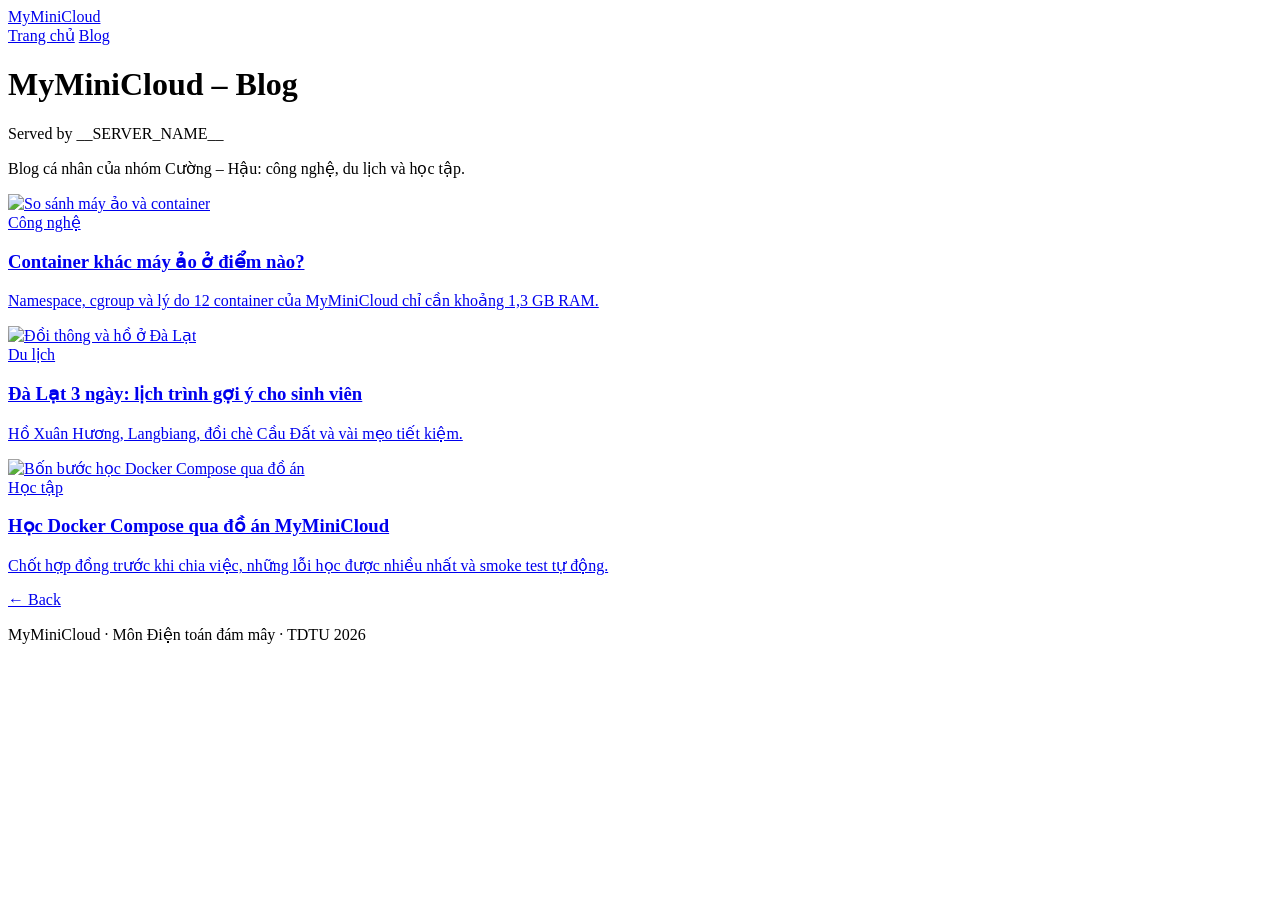
==== web-frontend-server/html/blog/index.html @ b2db820e "MyMiniCloud: 9 server cơ bản và 10 mục mở rộng (phần A–C) - docker-compose.yml: 12 container trên mạ" ====
<!DOCTYPE html>
<html lang="vi">
<head>
  <meta charset="utf-8">
  <meta name="viewport" content="width=device-width, initial-scale=1">
  <title>MyMiniCloud – Blog</title>
  <link rel="stylesheet" href="/styles.css">
</head>
<body>
  <header>
    <a class="brand" href="/">MyMiniCloud</a>
    <nav>
      <a href="/">Trang chủ</a>
      <a href="/blog/">Blog</a>
    </nav>
  </header>

  <main>
    <h1>MyMiniCloud – Blog</h1>
    <p><span class="badge">Served by __SERVER_NAME__</span></p>
    <p>Blog cá nhân của nhóm Cường – Hậu: công nghệ, du lịch và học tập.</p>

    <div class="post-list">
      <a class="post-card" href="/blog/blog1.html">
        <img src="/assets/blog1-container.svg" alt="So sánh máy ảo và container">
        <div class="body">
          <span class="tag">Công nghệ</span>
          <h3>Container khác máy ảo ở điểm nào?</h3>
          <p>Namespace, cgroup và lý do 12 container của MyMiniCloud chỉ cần khoảng 1,3 GB RAM.</p>
        </div>
      </a>
      <a class="post-card" href="/blog/blog2.html">
        <img src="/assets/blog2-dalat.svg" alt="Đồi thông và hồ ở Đà Lạt">
        <div class="body">
          <span class="tag">Du lịch</span>
          <h3>Đà Lạt 3 ngày: lịch trình gợi ý cho sinh viên</h3>
          <p>Hồ Xuân Hương, Langbiang, đồi chè Cầu Đất và vài mẹo tiết kiệm.</p>
        </div>
      </a>
      <a class="post-card" href="/blog/blog3.html">
        <img src="/assets/blog3-study.svg" alt="Bốn bước học Docker Compose qua đồ án">
        <div class="body">
          <span class="tag">Học tập</span>
          <h3>Học Docker Compose qua đồ án MyMiniCloud</h3>
          <p>Chốt hợp đồng trước khi chia việc, những lỗi học được nhiều nhất và smoke test tự động.</p>
        </div>
      </a>
    </div>

    <p><a href="/">← Back</a></p>
  </main>

  <footer>MyMiniCloud · Môn Điện toán đám mây · TDTU 2026</footer>
</body>
</html>
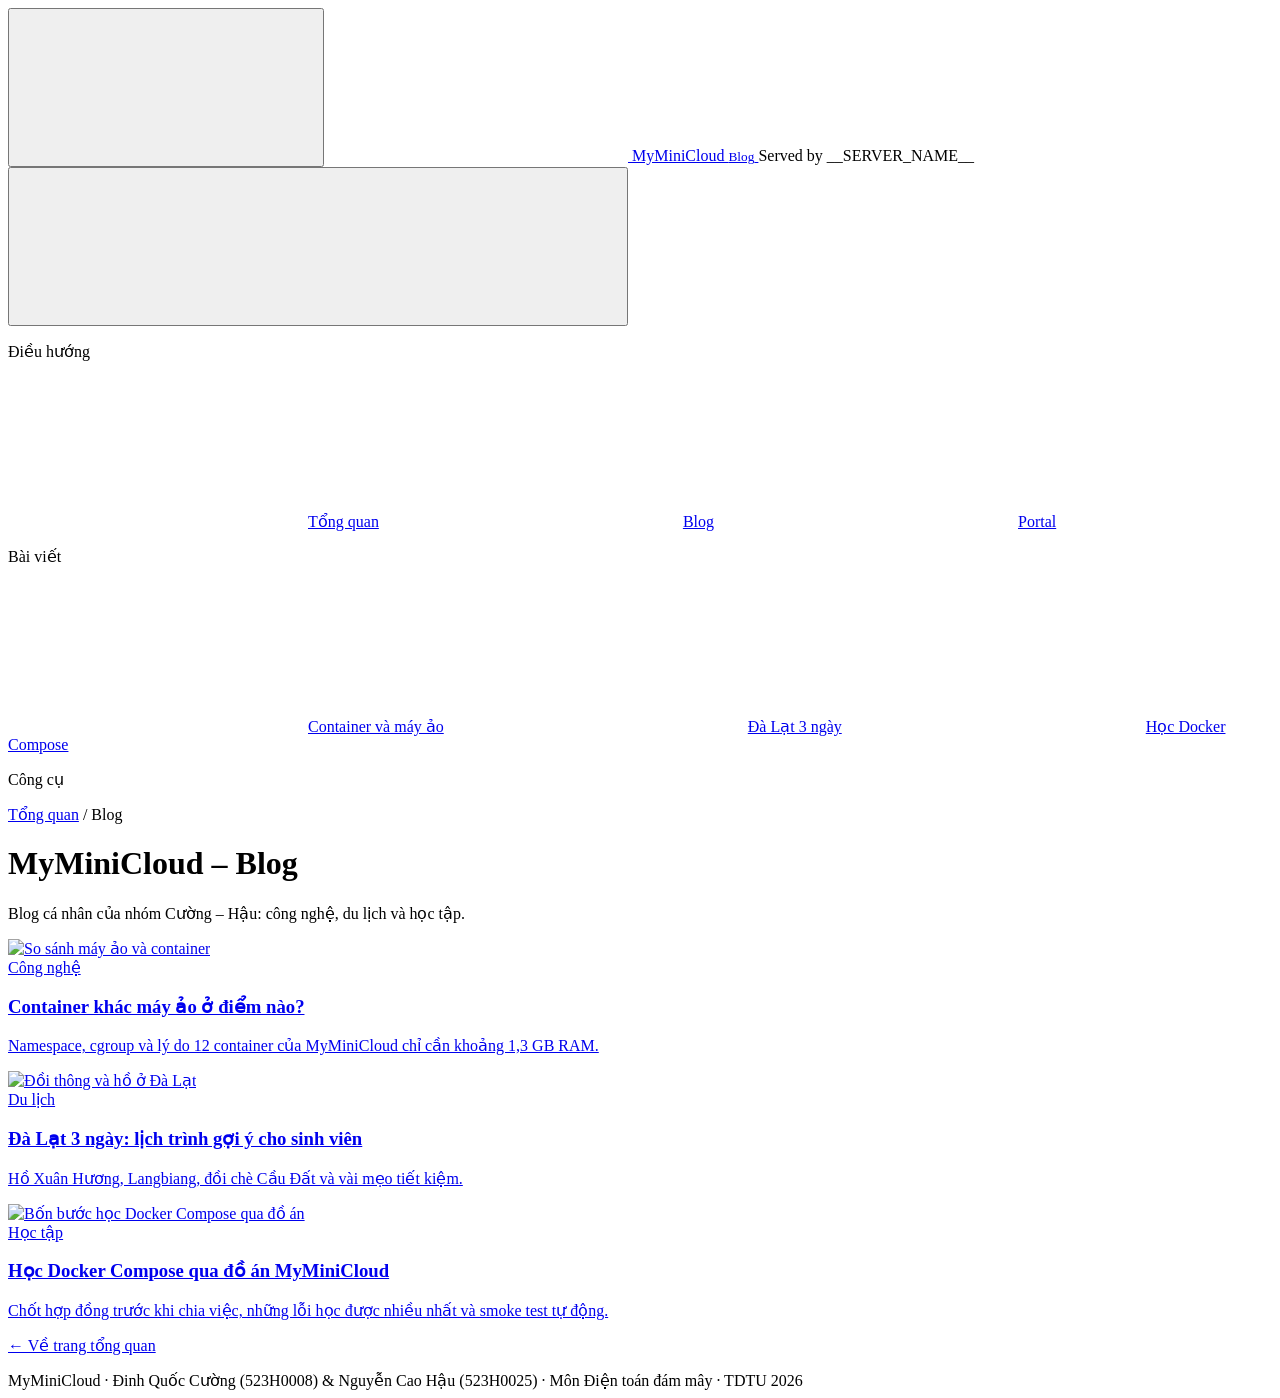
==== commit b12746e6: "feat(web): console-style UI and live status board - Shared console shell for home, blog and Portal: " ====
--- a/web-frontend-server/html/blog/index.html
+++ b/web-frontend-server/html/blog/index.html
@@ -4,21 +4,50 @@
   <meta charset="utf-8">
   <meta name="viewport" content="width=device-width, initial-scale=1">
   <title>MyMiniCloud – Blog</title>
+  <link rel="icon" href="/assets/favicon.svg" type="image/svg+xml">
   <link rel="stylesheet" href="/styles.css">
+  <script src="/assets/theme.js"></script>
+  <script src="/assets/shell.js" defer></script>
 </head>
 <body>
-  <header>
-    <a class="brand" href="/">MyMiniCloud</a>
-    <nav>
-      <a href="/">Trang chủ</a>
-      <a href="/blog/">Blog</a>
-    </nav>
+  <header class="topbar">
+    <button class="icon-btn menu-btn" id="menu-toggle" aria-label="Mở menu" aria-expanded="false" aria-controls="sidebar">
+      <svg class="ic" aria-hidden="true"><use href="/assets/icons.svg#menu"/></svg>
+    </button>
+    <a class="brand" href="/">
+      <svg class="logo" aria-hidden="true"><use href="/assets/icons.svg#cloud"/></svg>
+      MyMiniCloud <small>Blog</small>
+    </a>
+    <span class="served" title="Web server đã trả trang này (header X-Served-By)"><span class="served-label">Served by</span> __SERVER_NAME__</span>
+    <div class="topbar-right">
+      <button class="icon-btn theme-toggle" id="theme-toggle" type="button">
+        <svg class="ic ic-moon" aria-hidden="true"><use href="/assets/icons.svg#moon"/></svg>
+        <svg class="ic ic-sun" aria-hidden="true"><use href="/assets/icons.svg#sun"/></svg>
+      </button>
+    </div>
   </header>
 
-  <main>
-    <h1>MyMiniCloud – Blog</h1>
-    <p><span class="badge">Served by __SERVER_NAME__</span></p>
-    <p>Blog cá nhân của nhóm Cường – Hậu: công nghệ, du lịch và học tập.</p>
+  <div class="layout">
+    <nav class="sidebar" id="sidebar" aria-label="Điều hướng chính">
+      <p class="side-label">Điều hướng</p>
+      <a class="side-link" href="/" data-nav="home"><svg class="ic" aria-hidden="true"><use href="/assets/icons.svg#home"/></svg>Tổng quan</a>
+      <a class="side-link" href="/blog/" data-nav="blog"><svg class="ic" aria-hidden="true"><use href="/assets/icons.svg#book"/></svg>Blog</a>
+      <a class="side-link" href="/portal/" data-nav="portal"><svg class="ic" aria-hidden="true"><use href="/assets/icons.svg#portal"/></svg>Portal</a>
+      <p class="side-label">Bài viết</p>
+      <a class="side-link" href="/blog/blog1.html"><svg class="ic" aria-hidden="true"><use href="/assets/icons.svg#box"/></svg>Container và máy ảo</a>
+      <a class="side-link" href="/blog/blog2.html"><svg class="ic" aria-hidden="true"><use href="/assets/icons.svg#web"/></svg>Đà Lạt 3 ngày</a>
+      <a class="side-link" href="/blog/blog3.html"><svg class="ic" aria-hidden="true"><use href="/assets/icons.svg#app"/></svg>Học Docker Compose</a>
+      <p class="side-label">Công cụ</p>
+      <div id="tool-links"></div>
+    </nav>
+
+    <main class="content">
+      <div class="content-inner">
+    <div class="page-head"><div>
+      <div class="crumbs"><a href="/">Tổng quan</a> / Blog</div>
+      <h1>MyMiniCloud – Blog</h1>
+      <p>Blog cá nhân của nhóm Cường – Hậu: công nghệ, du lịch và học tập.</p>
+    </div></div>
 
     <div class="post-list">
       <a class="post-card" href="/blog/blog1.html">
@@ -47,9 +76,11 @@
       </a>
     </div>
 
-    <p><a href="/">← Back</a></p>
-  </main>
+    <p class="section"><a href="/">← Về trang tổng quan</a></p>
+      </div>
+    </main>
+  </div>
 
-  <footer>MyMiniCloud · Môn Điện toán đám mây · TDTU 2026</footer>
+  <footer class="site-footer">MyMiniCloud · Đinh Quốc Cường (523H0008) &amp; Nguyễn Cao Hậu (523H0025) · Môn Điện toán đám mây · TDTU 2026</footer>
 </body>
 </html>
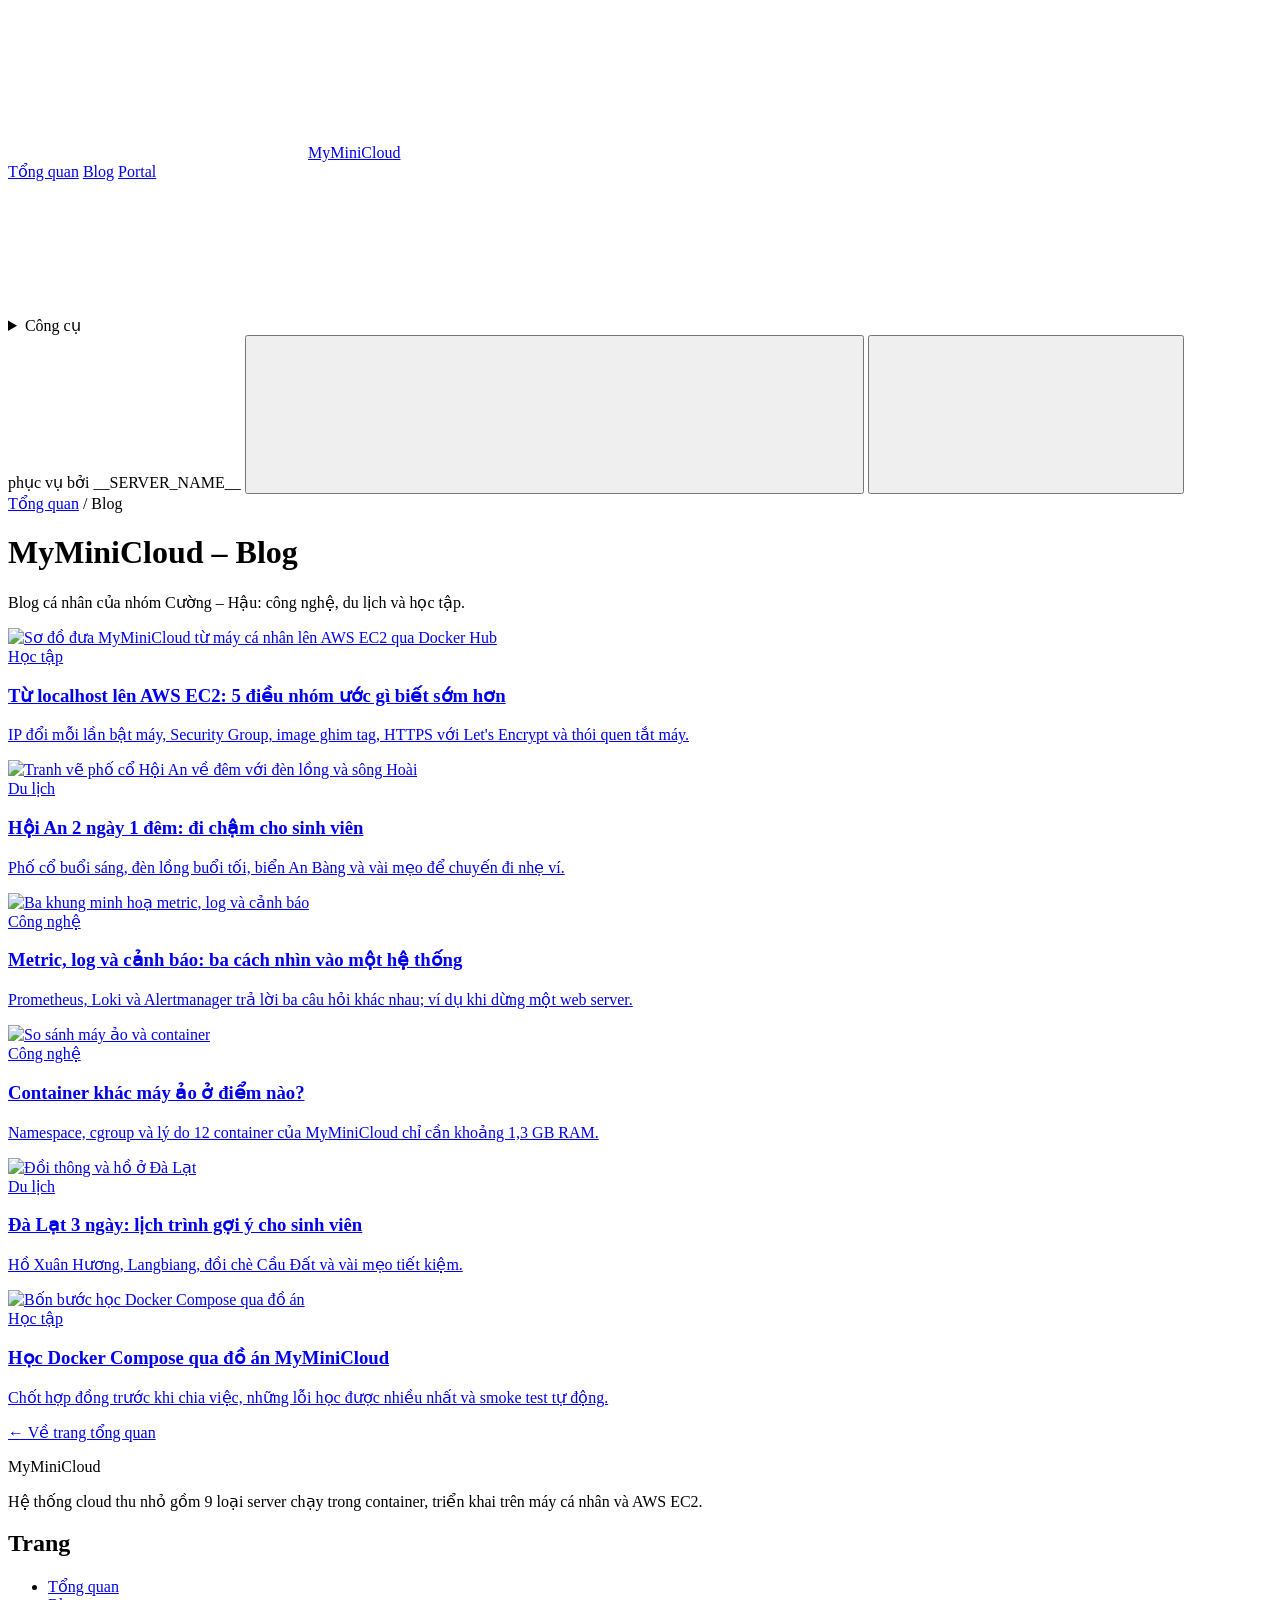
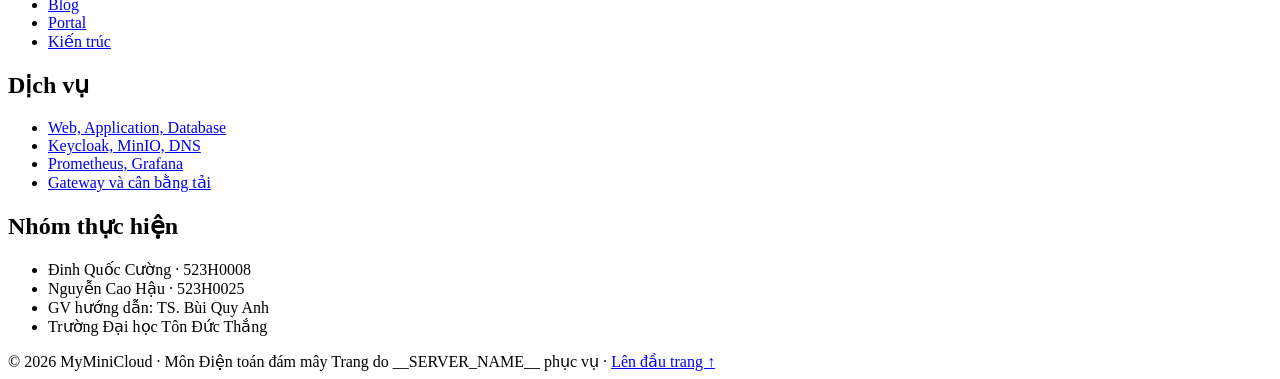
==== commit 59e13240: "feat(web): site header and footer, restrained palette, purposeful motion - Replace the console sideb" ====
--- a/web-frontend-server/html/blog/index.html
+++ b/web-frontend-server/html/blog/index.html
@@ -9,39 +9,33 @@
   <script src="/assets/theme.js"></script>
   <script src="/assets/shell.js" defer></script>
 </head>
-<body>
-  <header class="topbar">
-    <button class="icon-btn menu-btn" id="menu-toggle" aria-label="Mở menu" aria-expanded="false" aria-controls="sidebar">
-      <svg class="ic" aria-hidden="true"><use href="/assets/icons.svg#menu"/></svg>
-    </button>
-    <a class="brand" href="/">
-      <svg class="logo" aria-hidden="true"><use href="/assets/icons.svg#cloud"/></svg>
-      MyMiniCloud <small>Blog</small>
-    </a>
-    <span class="served" title="Web server đã trả trang này (header X-Served-By)"><span class="served-label">Served by</span> __SERVER_NAME__</span>
-    <div class="topbar-right">
-      <button class="icon-btn theme-toggle" id="theme-toggle" type="button">
-        <svg class="ic ic-moon" aria-hidden="true"><use href="/assets/icons.svg#moon"/></svg>
-        <svg class="ic ic-sun" aria-hidden="true"><use href="/assets/icons.svg#sun"/></svg>
-      </button>
+<body id="top">
+  <header class="site-header" id="site-header">
+    <div class="header-inner">
+      <a class="brand" href="/"><svg class="logo" aria-hidden="true"><use href="/assets/icons.svg#cloud"/></svg>MyMiniCloud</a>
+      <nav class="main-nav" id="main-nav" aria-label="Điều hướng chính">
+        <a href="/" data-nav="home">Tổng quan</a>
+        <a href="/blog/" data-nav="blog">Blog</a>
+        <a href="/portal/" data-nav="portal">Portal</a>
+        <details class="menu" id="tools-menu">
+          <summary>Công cụ <svg class="ic chev" aria-hidden="true"><use href="/assets/icons.svg#chevron-down"/></svg></summary>
+          <div class="menu-panel" id="tool-links"></div>
+        </details>
+      </nav>
+      <div class="header-right">
+        <span class="served" title="Web server đã trả trang này (header X-Served-By)"><span class="served-label">phục vụ bởi</span> __SERVER_NAME__</span>
+        <button class="icon-btn theme-toggle" id="theme-toggle" type="button">
+          <svg class="ic ic-moon" aria-hidden="true"><use href="/assets/icons.svg#moon"/></svg>
+          <svg class="ic ic-sun" aria-hidden="true"><use href="/assets/icons.svg#sun"/></svg>
+        </button>
+        <button class="icon-btn menu-btn" id="menu-toggle" type="button" aria-label="Mở menu" aria-expanded="false" aria-controls="main-nav">
+          <svg class="ic" aria-hidden="true"><use href="/assets/icons.svg#menu"/></svg>
+        </button>
+      </div>
     </div>
   </header>
 
-  <div class="layout">
-    <nav class="sidebar" id="sidebar" aria-label="Điều hướng chính">
-      <p class="side-label">Điều hướng</p>
-      <a class="side-link" href="/" data-nav="home"><svg class="ic" aria-hidden="true"><use href="/assets/icons.svg#home"/></svg>Tổng quan</a>
-      <a class="side-link" href="/blog/" data-nav="blog"><svg class="ic" aria-hidden="true"><use href="/assets/icons.svg#book"/></svg>Blog</a>
-      <a class="side-link" href="/portal/" data-nav="portal"><svg class="ic" aria-hidden="true"><use href="/assets/icons.svg#portal"/></svg>Portal</a>
-      <p class="side-label">Bài viết</p>
-      <a class="side-link" href="/blog/blog1.html"><svg class="ic" aria-hidden="true"><use href="/assets/icons.svg#box"/></svg>Container và máy ảo</a>
-      <a class="side-link" href="/blog/blog2.html"><svg class="ic" aria-hidden="true"><use href="/assets/icons.svg#web"/></svg>Đà Lạt 3 ngày</a>
-      <a class="side-link" href="/blog/blog3.html"><svg class="ic" aria-hidden="true"><use href="/assets/icons.svg#app"/></svg>Học Docker Compose</a>
-      <p class="side-label">Công cụ</p>
-      <div id="tool-links"></div>
-    </nav>
-
-    <main class="content">
+  <main class="content">
       <div class="content-inner">
     <div class="page-head"><div>
       <div class="crumbs"><a href="/">Tổng quan</a> / Blog</div>
@@ -50,6 +44,30 @@
     </div></div>
 
     <div class="post-list">
+      <a class="post-card" href="/blog/blog6.html">
+        <img src="/assets/blog6-ec2.svg" alt="Sơ đồ đưa MyMiniCloud từ máy cá nhân lên AWS EC2 qua Docker Hub">
+        <div class="body">
+          <span class="tag">Học tập</span>
+          <h3>Từ localhost lên AWS EC2: 5 điều nhóm ước gì biết sớm hơn</h3>
+          <p>IP đổi mỗi lần bật máy, Security Group, image ghim tag, HTTPS với Let's Encrypt và thói quen tắt máy.</p>
+        </div>
+      </a>
+      <a class="post-card" href="/blog/blog5.html">
+        <img src="/assets/blog5-hoian.svg" alt="Tranh vẽ phố cổ Hội An về đêm với đèn lồng và sông Hoài">
+        <div class="body">
+          <span class="tag">Du lịch</span>
+          <h3>Hội An 2 ngày 1 đêm: đi chậm cho sinh viên</h3>
+          <p>Phố cổ buổi sáng, đèn lồng buổi tối, biển An Bàng và vài mẹo để chuyến đi nhẹ ví.</p>
+        </div>
+      </a>
+      <a class="post-card" href="/blog/blog4.html">
+        <img src="/assets/blog4-observability.svg" alt="Ba khung minh hoạ metric, log và cảnh báo">
+        <div class="body">
+          <span class="tag">Công nghệ</span>
+          <h3>Metric, log và cảnh báo: ba cách nhìn vào một hệ thống</h3>
+          <p>Prometheus, Loki và Alertmanager trả lời ba câu hỏi khác nhau; ví dụ khi dừng một web server.</p>
+        </div>
+      </a>
       <a class="post-card" href="/blog/blog1.html">
         <img src="/assets/blog1-container.svg" alt="So sánh máy ảo và container">
         <div class="body">
@@ -78,9 +96,48 @@
 
     <p class="section"><a href="/">← Về trang tổng quan</a></p>
       </div>
-    </main>
-  </div>
+  </main>
 
-  <footer class="site-footer">MyMiniCloud · Đinh Quốc Cường (523H0008) &amp; Nguyễn Cao Hậu (523H0025) · Môn Điện toán đám mây · TDTU 2026</footer>
+  <footer class="site-footer">
+    <div class="footer-inner">
+      <div class="footer-grid">
+        <div>
+          <p class="footer-brand">MyMiniCloud</p>
+          <p>Hệ thống cloud thu nhỏ gồm 9 loại server chạy trong container, triển khai trên máy cá nhân và AWS EC2.</p>
+        </div>
+        <div>
+          <h2>Trang</h2>
+          <ul>
+            <li><a href="/">Tổng quan</a></li>
+            <li><a href="/blog/">Blog</a></li>
+            <li><a href="/portal/">Portal</a></li>
+            <li><a href="/#kien-truc">Kiến trúc</a></li>
+          </ul>
+        </div>
+        <div>
+          <h2>Dịch vụ</h2>
+          <ul>
+            <li><a href="/#trang-thai">Web, Application, Database</a></li>
+            <li><a href="/#trang-thai">Keycloak, MinIO, DNS</a></li>
+            <li><a href="/#trang-thai">Prometheus, Grafana</a></li>
+            <li><a href="/#can-bang-tai">Gateway và cân bằng tải</a></li>
+          </ul>
+        </div>
+        <div>
+          <h2>Nhóm thực hiện</h2>
+          <ul>
+            <li>Đinh Quốc Cường · 523H0008</li>
+            <li>Nguyễn Cao Hậu · 523H0025</li>
+            <li>GV hướng dẫn: TS. Bùi Quy Anh</li>
+            <li>Trường Đại học Tôn Đức Thắng</li>
+          </ul>
+        </div>
+      </div>
+      <div class="footer-bottom">
+        <span>© 2026 MyMiniCloud · Môn Điện toán đám mây</span>
+        <span>Trang do __SERVER_NAME__ phục vụ · <a href="#top">Lên đầu trang ↑</a></span>
+      </div>
+    </div>
+  </footer>
 </body>
 </html>
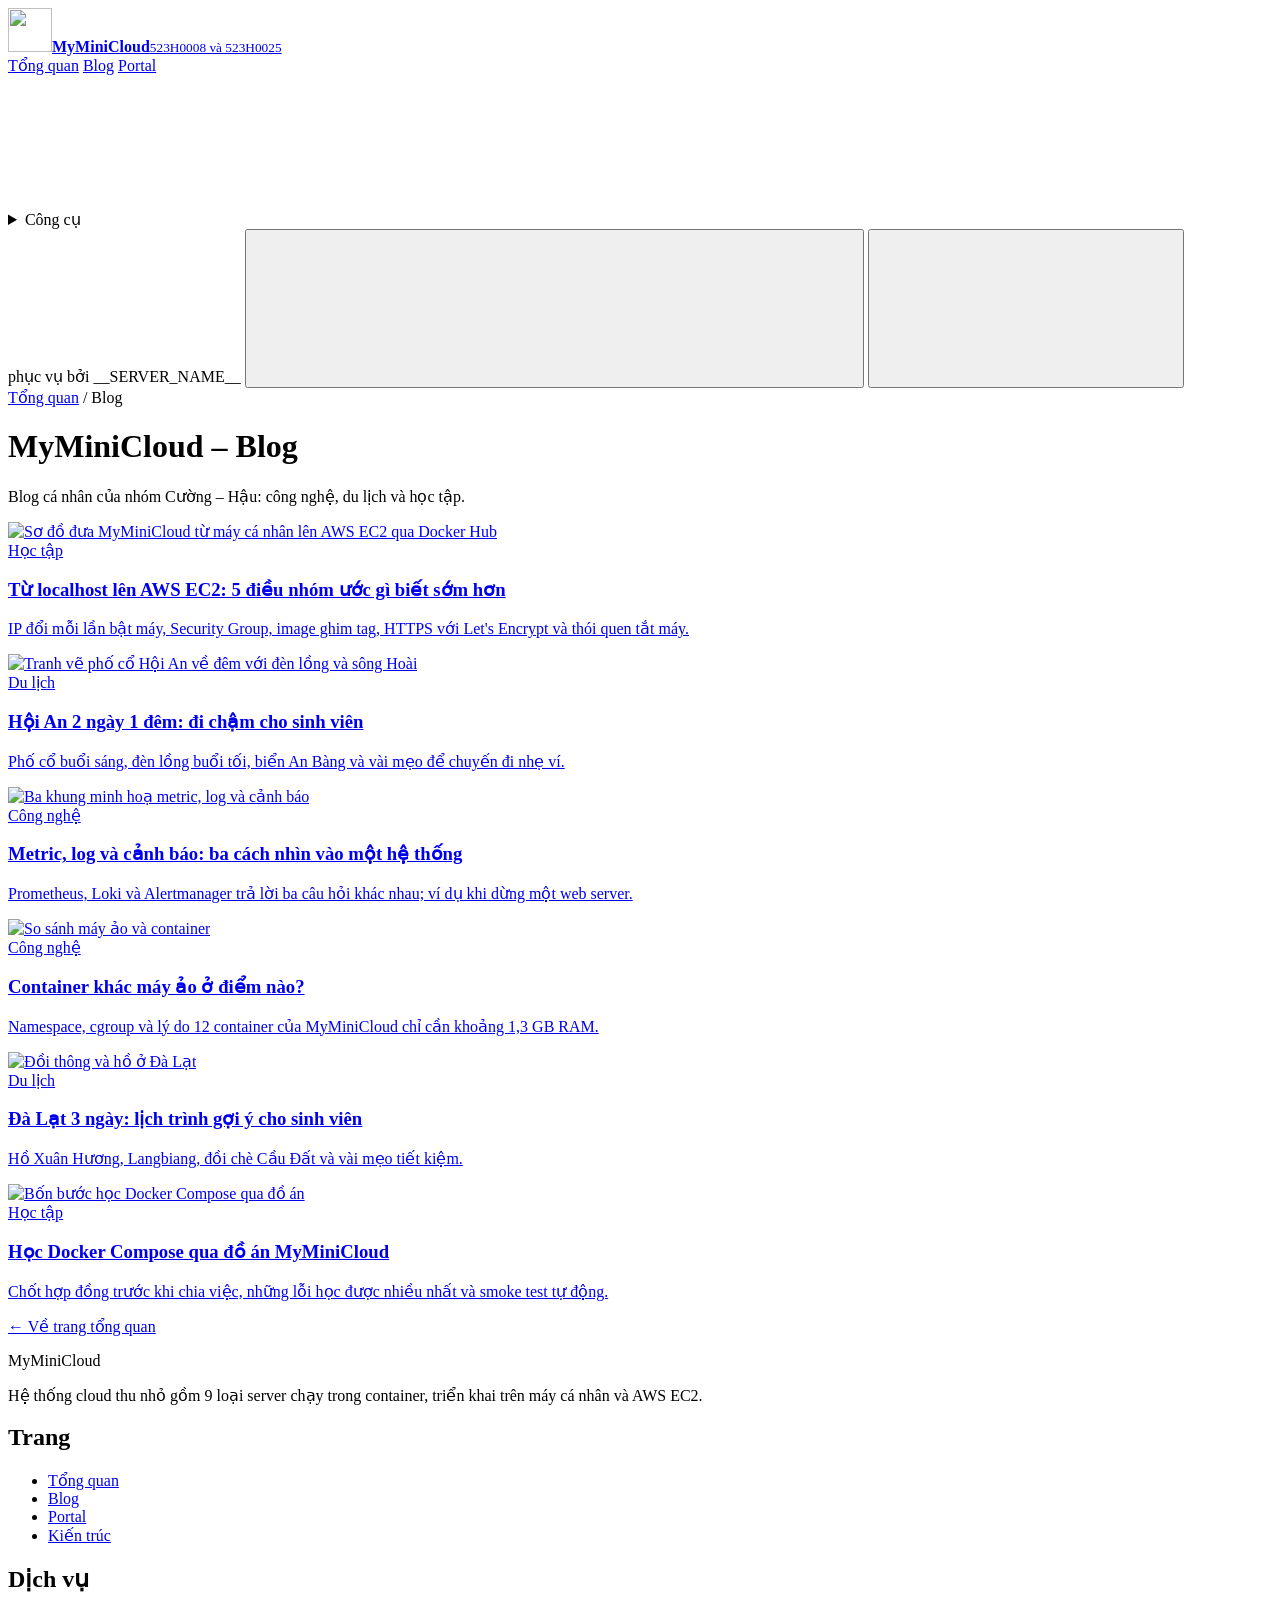
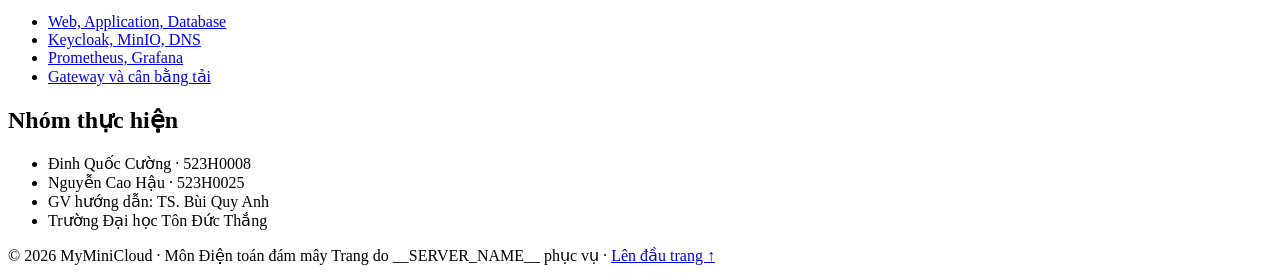
==== commit ae4150de: "Redesign frontend as a dashboard and release 2.2 - Home, blog and Portal share a dashboard look: tra" ====
--- a/web-frontend-server/html/blog/index.html
+++ b/web-frontend-server/html/blog/index.html
@@ -4,7 +4,7 @@
   <meta charset="utf-8">
   <meta name="viewport" content="width=device-width, initial-scale=1">
   <title>MyMiniCloud – Blog</title>
-  <link rel="icon" href="/assets/favicon.svg" type="image/svg+xml">
+  <link rel="icon" href="/assets/favicon-32.png" type="image/png">
   <link rel="stylesheet" href="/styles.css">
   <script src="/assets/theme.js"></script>
   <script src="/assets/shell.js" defer></script>
@@ -12,7 +12,7 @@
 <body id="top">
   <header class="site-header" id="site-header">
     <div class="header-inner">
-      <a class="brand" href="/"><svg class="logo" aria-hidden="true"><use href="/assets/icons.svg#cloud"/></svg>MyMiniCloud</a>
+      <a class="brand" href="/"><img class="logo" src="/assets/logo-cloud-96.png" alt="" width="44" height="44"><span><strong>MyMiniCloud</strong><small>523H0008 và 523H0025</small></span></a>
       <nav class="main-nav" id="main-nav" aria-label="Điều hướng chính">
         <a href="/" data-nav="home">Tổng quan</a>
         <a href="/blog/" data-nav="blog">Blog</a>
